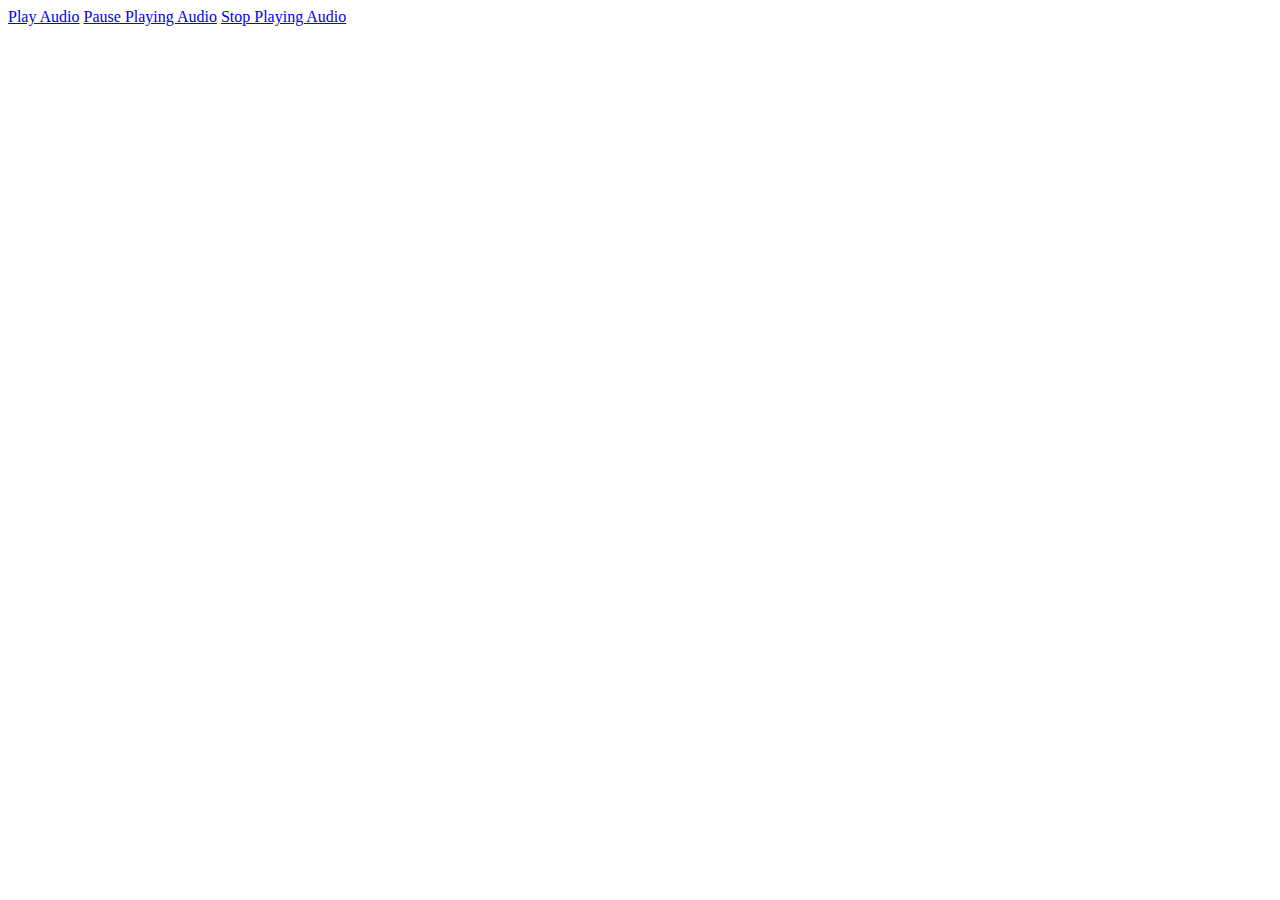
==== index.html @ 65e7ab7a "put back in if null" ====
<!DOCTYPE HTML PUBLIC "-//W3C//DTD HTML 4.01//EN"
                      "http://www.w3.org/TR/html4/strict.dtd">
<html>
  <head>
    <title>Media Example</title>

    <script type="text/javascript" charset="utf-8" src="cordova.js"></script>
    <script type="text/javascript" charset="utf-8">

    // Wait for device API libraries to load
    //
    document.addEventListener("deviceready", onDeviceReady, false);

    // device APIs are available
    //
    function onDeviceReady() {
        playAudio("http://audio.ibeat.org/content/p1rj1s/p1rj1s_-_rockGuitar.mp3");
        console.log("onDeviceReady()");
    }

    // Audio player
    //
    var my_media = null;
    var mediaTimer = null;

    // Play audio
    //
    function playAudio(src) {
        console.log("function playAudio(src) is called on " + src );
        if (my_media === null) {
            // Create Media object from src
            my_media = new Media(src, onSuccess, onError);
        } // else play current audio
        // Play audio
        my_media.play();

        // Update my_media position every second
        if (mediaTimer === null) {
            mediaTimer = setInterval(function() {
                // get my_media position
                my_media.getCurrentPosition(
                    // success callback
                    function(position) {
                        if (position > -1) {
                            setAudioPosition((position) + " sec");
                        }
                    },
                    // error callback
                    function(e) {
                        console.log("Error getting pos=" + e);
                        setAudioPosition("Error: " + e);
                    }
                );
            }, 1000);
        }
    }

    // Pause audio
    //
    function pauseAudio() {
        if (my_media) {
            my_media.pause();
        }
    }

    // Stop audio
    //
    function stopAudio() {
        if (my_media) {
            my_media.stop();
        }
        clearInterval(mediaTimer);
        mediaTimer = null;
    }

    // onSuccess Callback
    //
    function onSuccess() {
        console.log("playAudio():Audio Success");
    }

    // onError Callback
    //
    function onError(error) {
        alert('code: '    + error.code    + '\n' +
              'message: ' + error.message + '\n');
    }

    // Set audio position
    //
    function setAudioPosition(position) {
        document.getElementById('audio_position').innerHTML = position;
    }

    </script>
  </head>
  <body>
    <a href="#" class="btn large" onclick="playAudio('http://audio.ibeat.org/content/p1rj1s/p1rj1s_-_rockGuitar.mp3');">Play Audio</a>
    <a href="#" class="btn large" onclick="pauseAudio();">Pause Playing Audio</a>
    <a href="#" class="btn large" onclick="stopAudio();">Stop Playing Audio</a>
    <p id="audio_position"></p>
  </body>
</html>
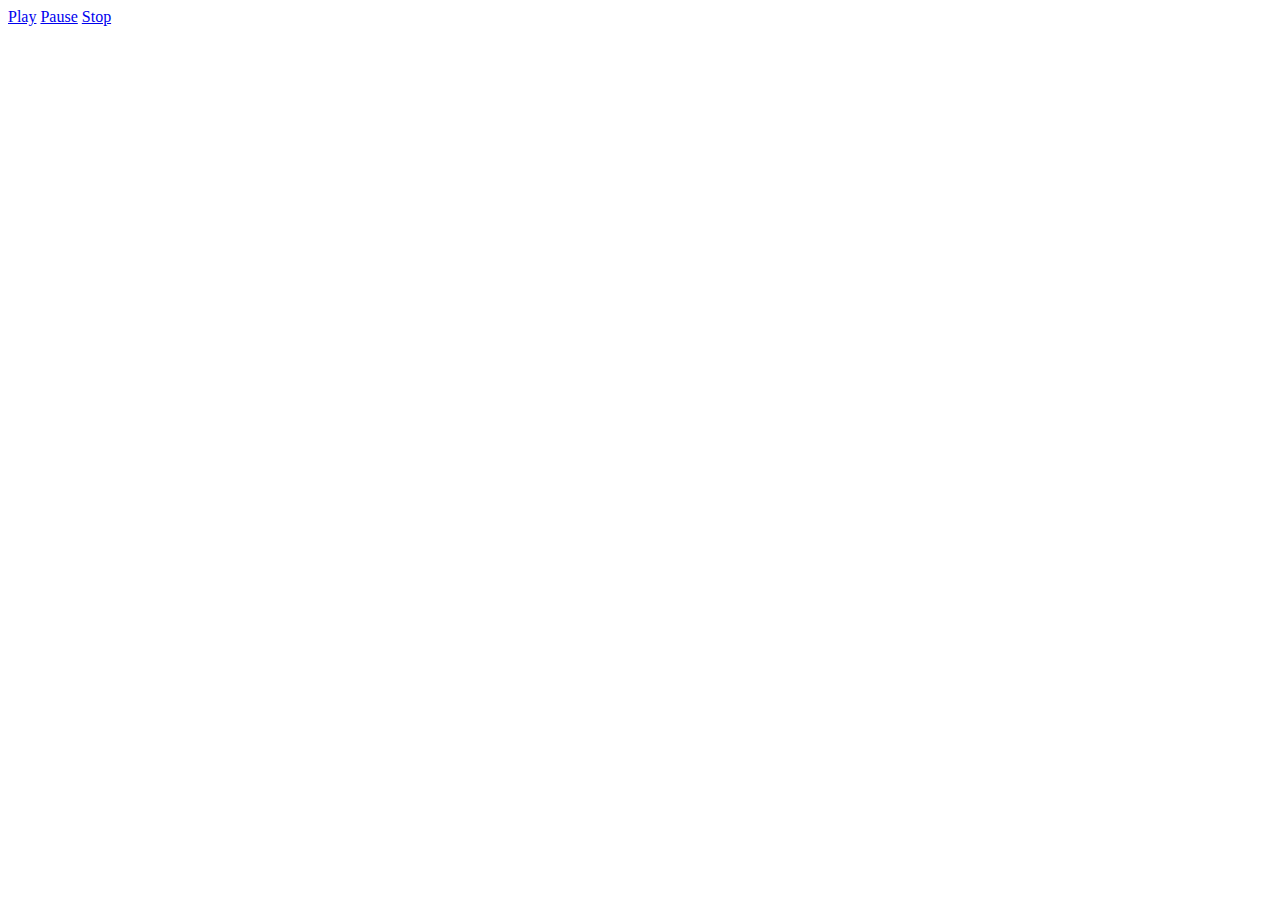
==== commit e7300497: "shorten button names, take out play on start" ====
--- a/index.html
+++ b/index.html
@@ -14,7 +14,6 @@
     // device APIs are available
     //
     function onDeviceReady() {
-        playAudio("http://audio.ibeat.org/content/p1rj1s/p1rj1s_-_rockGuitar.mp3");
         console.log("onDeviceReady()");
     }
 
@@ -27,10 +26,10 @@
     //
     function playAudio(src) {
         console.log("function playAudio(src) is called on " + src );
-        if (my_media === null) {
-            // Create Media object from src
-            my_media = new Media(src, onSuccess, onError);
-        } // else play current audio
+            if (my_media === null) {
+                // Create Media object from src
+                my_media = new Media(src, onSuccess, onError);
+            } // else play current audio
         // Play audio
         my_media.play();
 
@@ -95,9 +94,9 @@
     </script>
   </head>
   <body>
-    <a href="#" class="btn large" onclick="playAudio('http://audio.ibeat.org/content/p1rj1s/p1rj1s_-_rockGuitar.mp3');">Play Audio</a>
-    <a href="#" class="btn large" onclick="pauseAudio();">Pause Playing Audio</a>
-    <a href="#" class="btn large" onclick="stopAudio();">Stop Playing Audio</a>
+    <a href="#" class="btn large" onclick="playAudio('http://audio.ibeat.org/content/p1rj1s/p1rj1s_-_rockGuitar.mp3');">Play</a>
+    <a href="#" class="btn large" onclick="pauseAudio();">Pause</a>
+    <a href="#" class="btn large" onclick="stopAudio();">Stop</a>
     <p id="audio_position"></p>
   </body>
 </html>
